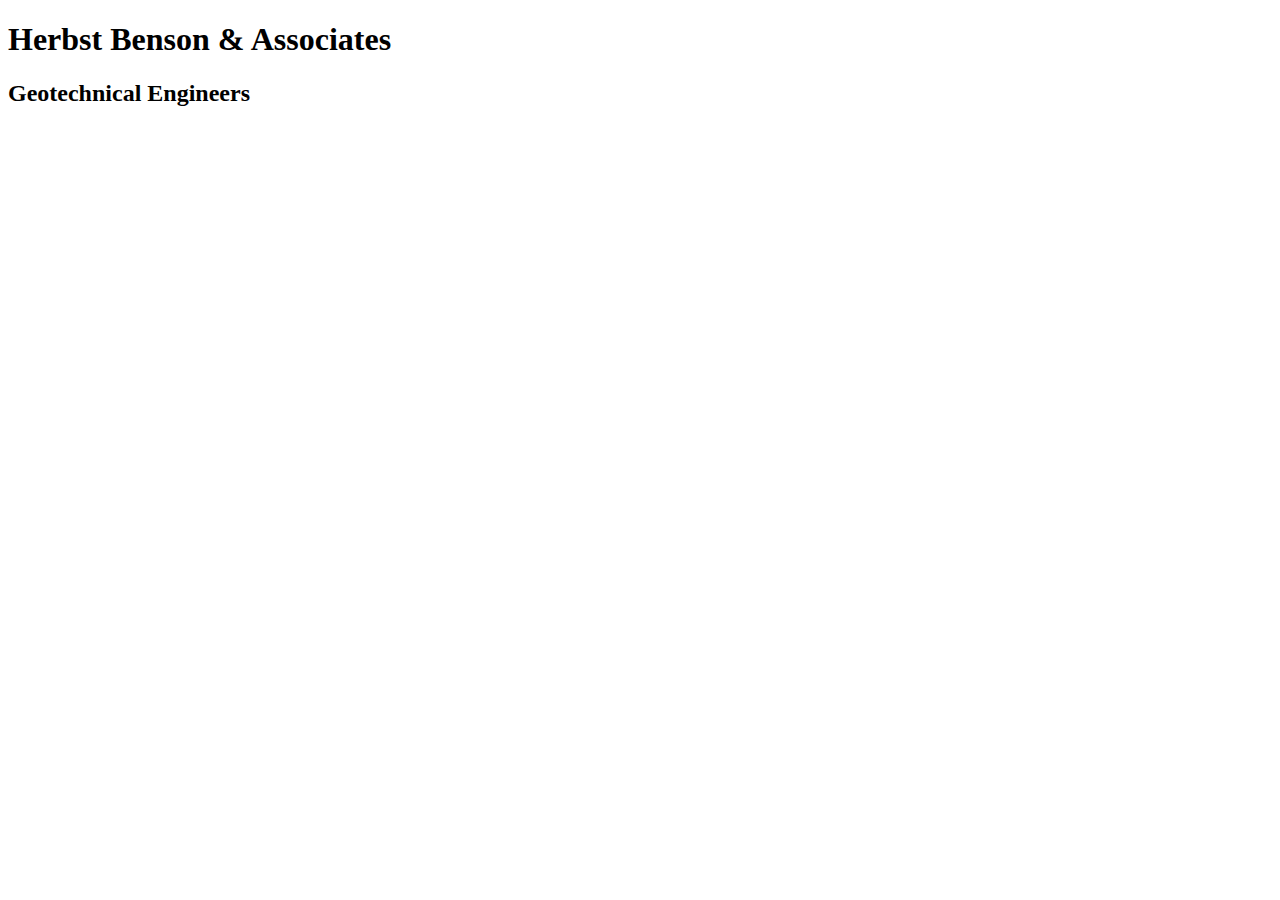
==== index.html @ aa6838ba "Base HTML" ====
<!DOCTYPE html>
<html>
  <head>
    <title>Herbst Benson &amp; Associates</title>
    <link href="https://fonts.googleapis.com/css?family=Merriweather:400,700,900|Montserrat:400,700" rel="stylesheet">
    <meta name="viewport" content="width=device-width, initial-scale=1"/>
  </head>

  <body>
    <!--Banner-->
    <div>
      <h1>Herbst Benson &amp; Associates</h1>
      <h2>Geotechnical Engineers</h2>
    </div>

  </body>

</html>
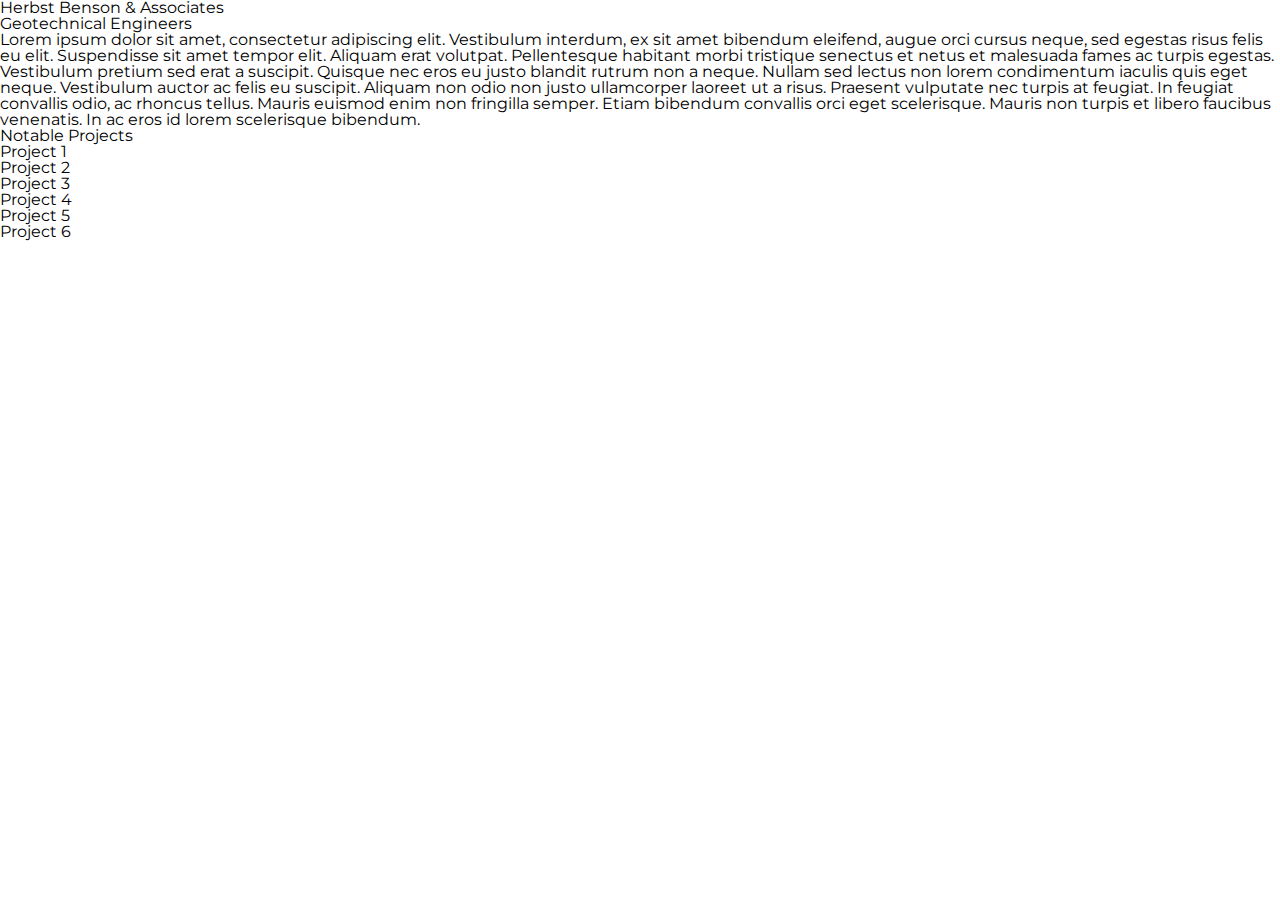
==== commit 57fab89f: "Initial layout" ====
--- a/index.html
+++ b/index.html
@@ -3,16 +3,45 @@
   <head>
     <title>Herbst Benson &amp; Associates</title>
     <link href="https://fonts.googleapis.com/css?family=Merriweather:400,700,900|Montserrat:400,700" rel="stylesheet">
+    <link href="resources/css/reset.css" type="text/css" rel="stylesheet">
+    <link href="resources/css/style.css" type="text/css" rel="stylesheet">
     <meta name="viewport" content="width=device-width, initial-scale=1"/>
   </head>
 
   <body>
-    <!--Banner-->
+
+    <!--Desktop banner-->
     <div>
       <h1>Herbst Benson &amp; Associates</h1>
       <h2>Geotechnical Engineers</h2>
     </div>
 
+    <!--Desktop information-->
+    <div>
+      <p>Lorem ipsum dolor sit amet, consectetur adipiscing elit. Vestibulum interdum,
+        ex sit amet bibendum eleifend, augue orci cursus neque, sed egestas risus felis
+        eu elit. Suspendisse sit amet tempor elit. Aliquam erat volutpat. Pellentesque
+        habitant morbi tristique senectus et netus et malesuada fames ac turpis egestas.
+        Vestibulum pretium sed erat a suscipit. Quisque nec eros eu justo blandit rutrum
+        non a neque. Nullam sed lectus non lorem condimentum iaculis quis eget neque.
+        Vestibulum auctor ac felis eu suscipit. Aliquam non odio non justo ullamcorper
+        laoreet ut a risus. Praesent vulputate nec turpis at feugiat. In feugiat convallis
+        odio, ac rhoncus tellus. Mauris euismod enim non fringilla semper. Etiam bibendum
+        convallis orci eget scelerisque. Mauris non turpis et libero faucibus venenatis.
+        In ac eros id lorem scelerisque bibendum.</p>
+    </div>
+
+    <!--Projects information-->
+    <div>
+      <h2>Notable Projects</h2>
+      <li>Project 1</li>
+      <li>Project 2</li>
+      <li>Project 3</li>
+      <li>Project 4</li>
+      <li>Project 5</li>
+      <li>Project 6</li>
+    </div>
+
   </body>
 
 </html>
--- a/resources/css/style.css
+++ b/resources/css/style.css
@@ -0,0 +1,12 @@
+body {
+  font-family: "Montserrat", "Helvetica", "sans-serif";
+}
+
+.container {
+  max-width: 960px;
+  margin: 0 auto;
+}
+
+.flex {
+  display: flex;
+}
